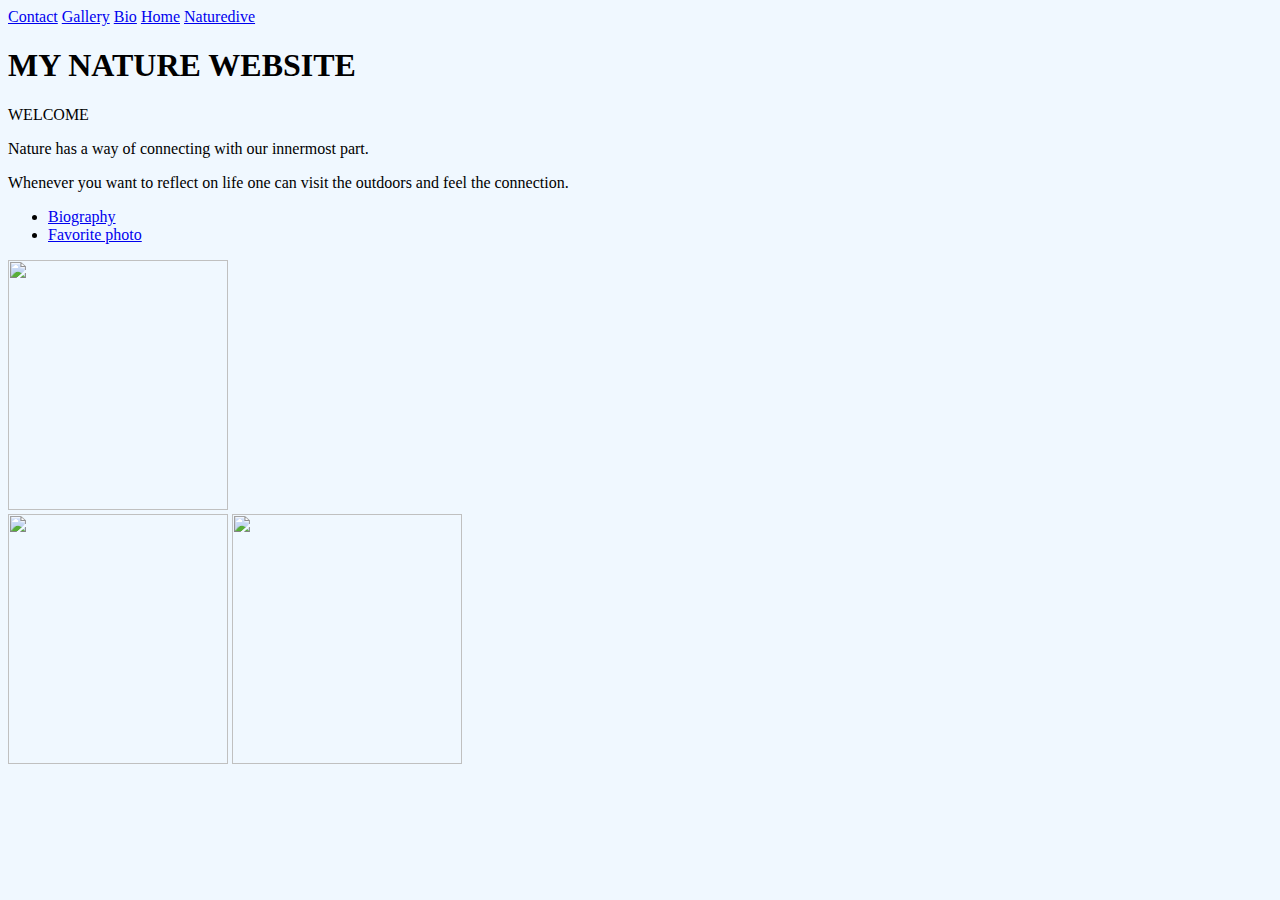
==== index.html @ 11d366f7 "made adjustments" ====
<!DOCTYPE html>
<head>
    <meta charset="UTF-8">
    <meta http-equiv="X-UA-Compatible" content="IE=edge">
    <meta name="viewport" content="width=device-width, initial-scale=1.0">
    <title>Naturedive</title>
    <link rel="stylesheet" href="./about.html/style.css">
</head>
<body style="background-color: aliceblue;">
    <!--Start of the navbar-->
    <header id="home">
        <div class="navbar">
            <a href="#contact">Contact</a>
            <a href="#Gallery">Gallery</a>
            <a href="#bio">Bio</a>
            <a class="active" href="#home">Home</a>
            <a class="logo" href="#">Naturedive</a>

        </div>
    </header>
    
            </div>
        </header
    <body>
    
    <h1>
        MY NATURE WEBSITE
    </h1>
    <p>WELCOME</p>
    <P>
        Nature has a way of connecting with our innermost part.
    </P>
    <P>
        Whenever you want to reflect on life one can visit the outdoors and feel the connection.</P>
    </P>

    <div class="my div">
    <ul>
       <a><li><a href="about.html">Biography</a></li></a>
       <a><li><a href="https://bit.ly/3xOHI9R">Favorite photo</a></li></a>
    </ul>
    <div id ="imageContainer"></div>
    <div class="images">
        <img src="https://bit.ly/2VWWHQU"height="250"width="220">
        <div id="imageContainer"></div>
        <div class="image">
            <img src="./images/blue sky.jpg"height="250"width="220" alt="">
            <img src="./mountains.jpg" height="250" width="230" alt="">
            
        </div>

    </div>

<body>
    
</body>
</html>



</ul>
    </ul>
    </div>
        
    </body>
</html>
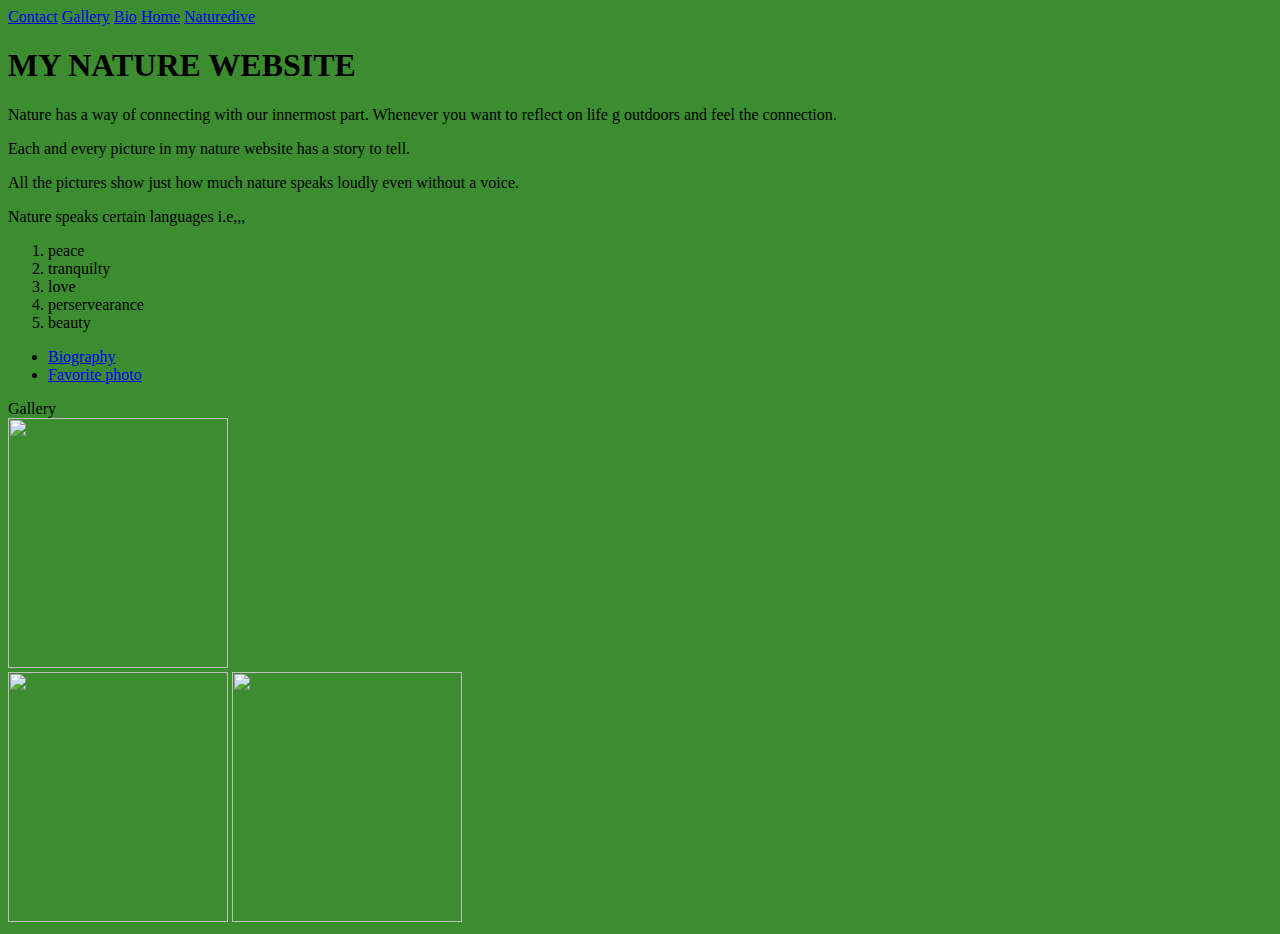
==== commit 52920934: "more changes" ====
--- a/index.html
+++ b/index.html
@@ -4,9 +4,9 @@
     <meta http-equiv="X-UA-Compatible" content="IE=edge">
     <meta name="viewport" content="width=device-width, initial-scale=1.0">
     <title>Naturedive</title>
-    <link rel="stylesheet" href="./about.html/style.css">
+    <link rel="stylesheet" href="/style.css">
 </head>
-<body style="background-color: aliceblue;">
+<body style="background-color: rgb(59, 141, 48);">
     <!--Start of the navbar-->
     <header id="home">
         <div class="navbar">
@@ -26,20 +26,29 @@
     <h1>
         MY NATURE WEBSITE
     </h1>
-    <p>WELCOME</p>
     <P>
         Nature has a way of connecting with our innermost part.
-    </P>
-    <P>
-        Whenever you want to reflect on life one can visit the outdoors and feel the connection.</P>
-    </P>
+        Whenever you want to reflect on life g outdoors and feel the connection.</P>
+    
+<p>Each and every picture in my nature website has a story to tell.</p>
+<p>All the pictures show just how much nature speaks loudly even without a voice.</p>
+<P>Nature speaks certain languages i.e,,,
+    <ol>
+       <li> peace</li>
+       <li>tranquilty</li>
+        <li>love</li>
+       <li>perservearance</li>
+       <li>beauty</li>
+    </ol>
+</P>
+</div>
 
     <div class="my div">
     <ul>
        <a><li><a href="about.html">Biography</a></li></a>
        <a><li><a href="https://bit.ly/3xOHI9R">Favorite photo</a></li></a>
     </ul>
-    <div id ="imageContainer"></div>
+    <div id ="imageContainer">Gallery</div>
     <div class="images">
         <img src="https://bit.ly/2VWWHQU"height="250"width="220">
         <div id="imageContainer"></div>
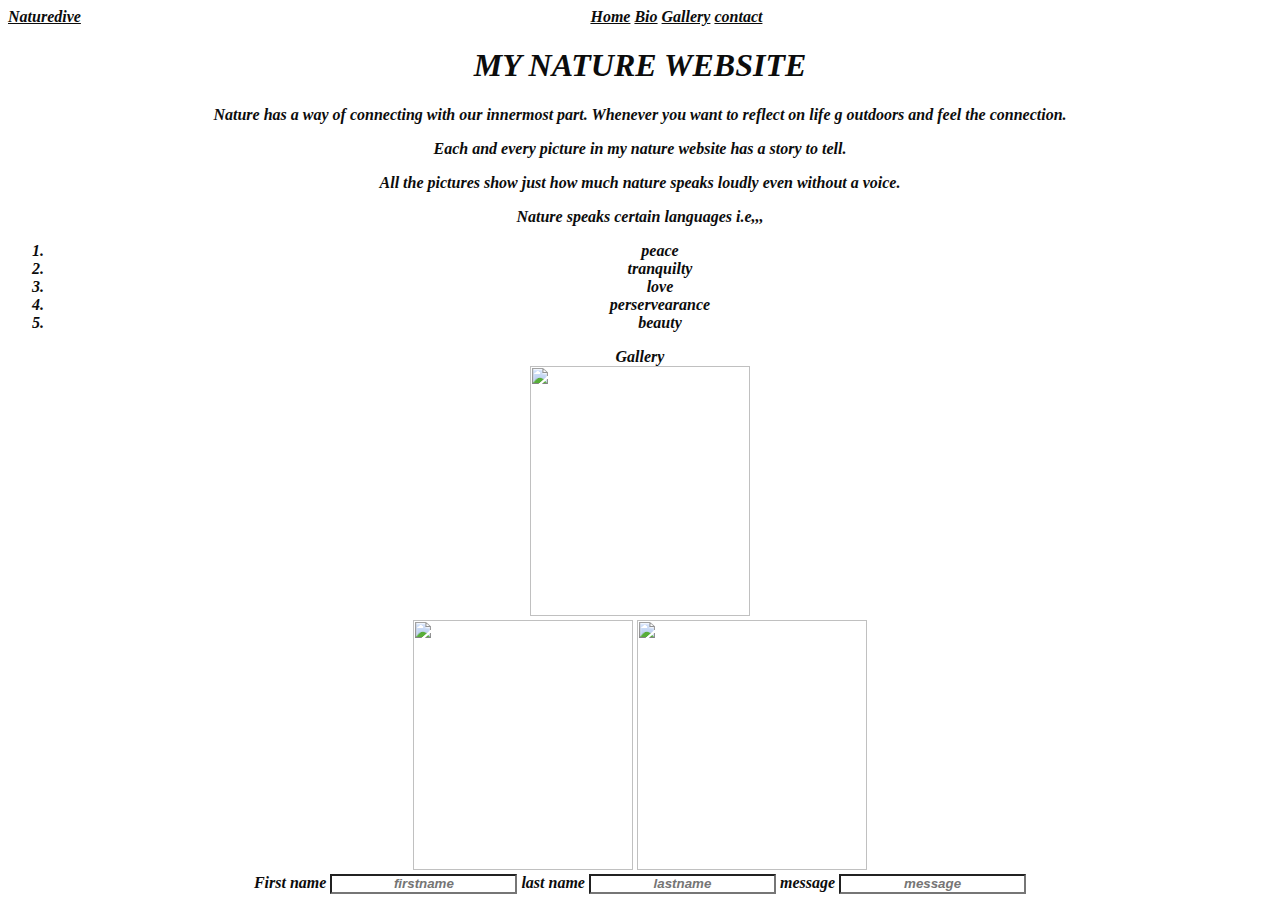
==== commit a7159ad9: "more updates" ====
--- a/index.html
+++ b/index.html
@@ -4,29 +4,24 @@
     <meta http-equiv="X-UA-Compatible" content="IE=edge">
     <meta name="viewport" content="width=device-width, initial-scale=1.0">
     <title>Naturedive</title>
-    <link rel="stylesheet" href="/style.css">
+    <link rel="stylesheet" href="styles.css">
 </head>
-<body style="background-color: rgb(59, 141, 48);">
-    <!--Start of the navbar-->
+<body>
     <header id="home">
         <div class="navbar">
-            <a href="#contact">Contact</a>
+            <a class="logo"href="#">Naturedive</a>
+            <a  href="#home">Home</a>
+            <a href="#bio">Bio</a>
             <a href="#Gallery">Gallery</a>
-            <a href="#bio">Bio</a>
-            <a class="active" href="#home">Home</a>
-            <a class="logo" href="#">Naturedive</a>
+            <a href="#contact">contact</a>
 
         </div>
     </header>
     
-            </div>
-        </header
-    <body>
-    
     <h1>
         MY NATURE WEBSITE
     </h1>
-    <P>
+    <P id="bio">
         Nature has a way of connecting with our innermost part.
         Whenever you want to reflect on life g outdoors and feel the connection.</P>
     
@@ -43,33 +38,33 @@
 </P>
 </div>
 
-    <div class="my div">
+    <div id ="gallery">
     <ul>
-       <a><li><a href="about.html">Biography</a></li></a>
-       <a><li><a href="https://bit.ly/3xOHI9R">Favorite photo</a></li></a>
     </ul>
-    <div id ="imageContainer">Gallery</div>
+    <div id ="Gallery">Gallery</div>
     <div class="images">
         <img src="https://bit.ly/2VWWHQU"height="250"width="220">
         <div id="imageContainer"></div>
         <div class="image">
             <img src="./images/blue sky.jpg"height="250"width="220" alt="">
-            <img src="./mountains.jpg" height="250" width="230" alt="">
+            <img src="./images/blue sky.jpg" height="250" width="230" alt="">
             
         </div>
 
     </div>
+<div id="contact">
+    <form >
+        <label>First name</label>
+        <input type="text" placeholder="firstname">
+        <label> last name</label>
+        <input type="text"placeholder="lastname">
+        <label> message</label>
+        <input type="text"placeholder="message">
+    </form>
 
-<body>
+</div>
+
     
 </body>
 </html>
 
-
-
-</ul>
-    </ul>
-    </div>
-        
-    </body>
-</html>--- a/styles.css
+++ b/styles.css
@@ -0,0 +1,17 @@
+*{
+    color: rgb(12, 12, 12);
+    padding-top: 0mm;
+    text-align: center;
+    font-weight: bolder;
+    font-style: italic;
+    border-bottom-left-radius: inherit;
+}
+.navbar{
+    align nav-left ;
+
+
+}
+.logo{
+    float: left;
+}
+
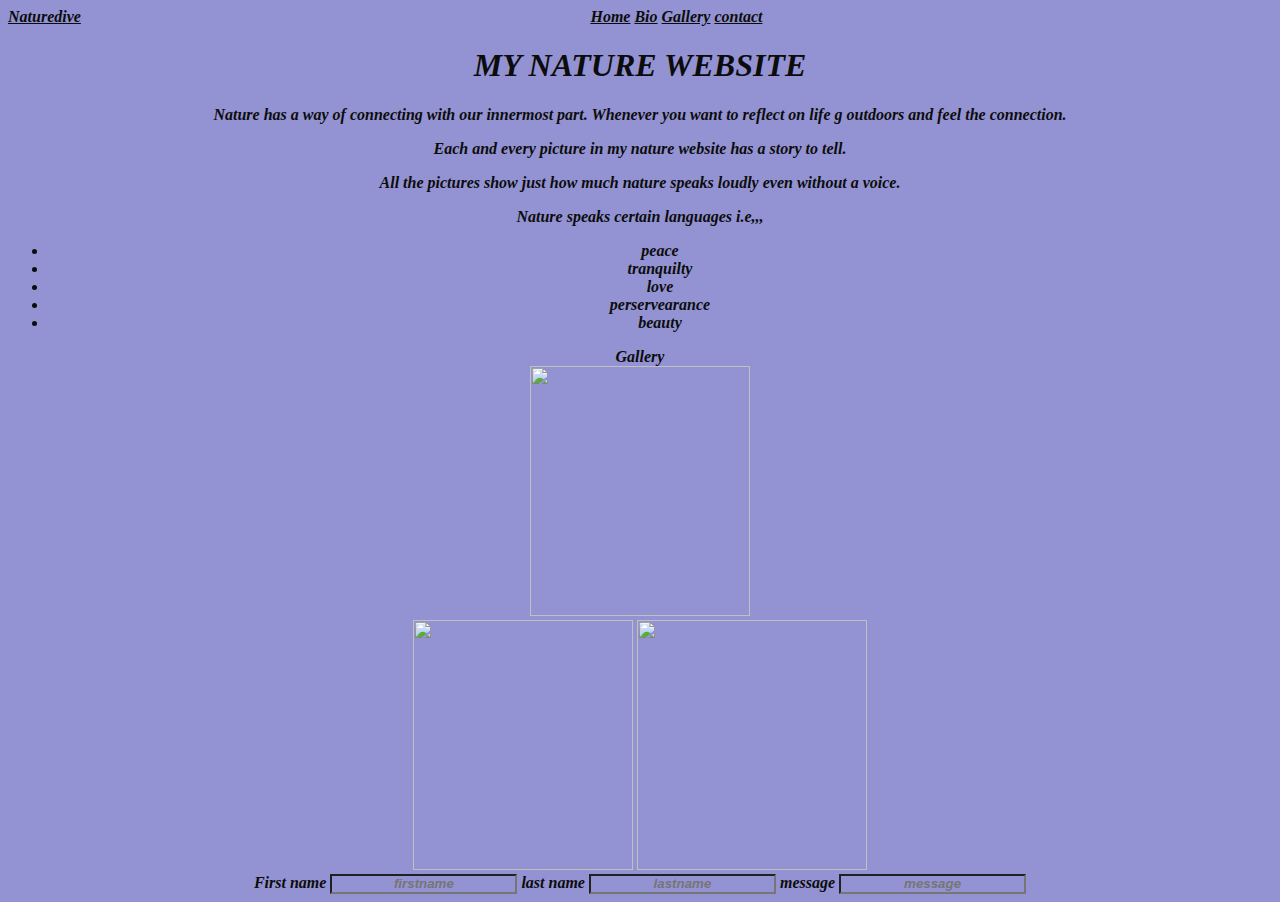
==== commit 085607a9: "more modification" ====
--- a/index.html
+++ b/index.html
@@ -28,13 +28,13 @@
 <p>Each and every picture in my nature website has a story to tell.</p>
 <p>All the pictures show just how much nature speaks loudly even without a voice.</p>
 <P>Nature speaks certain languages i.e,,,
-    <ol>
+    <ul>
        <li> peace</li>
        <li>tranquilty</li>
         <li>love</li>
        <li>perservearance</li>
        <li>beauty</li>
-    </ol>
+    </ul>
 </P>
 </div>
 
@@ -47,7 +47,7 @@
         <div id="imageContainer"></div>
         <div class="image">
             <img src="./images/blue sky.jpg"height="250"width="220" alt="">
-            <img src="./images/blue sky.jpg" height="250" width="230" alt="">
+            <img src="./images/calm.jpg" height="250" width="230" alt="">
             
         </div>
 
--- a/styles.css
+++ b/styles.css
@@ -1,5 +1,6 @@
 *{
     color: rgb(12, 12, 12);
+    background-color: rgb(147, 147, 211);
     padding-top: 0mm;
     text-align: center;
     font-weight: bolder;
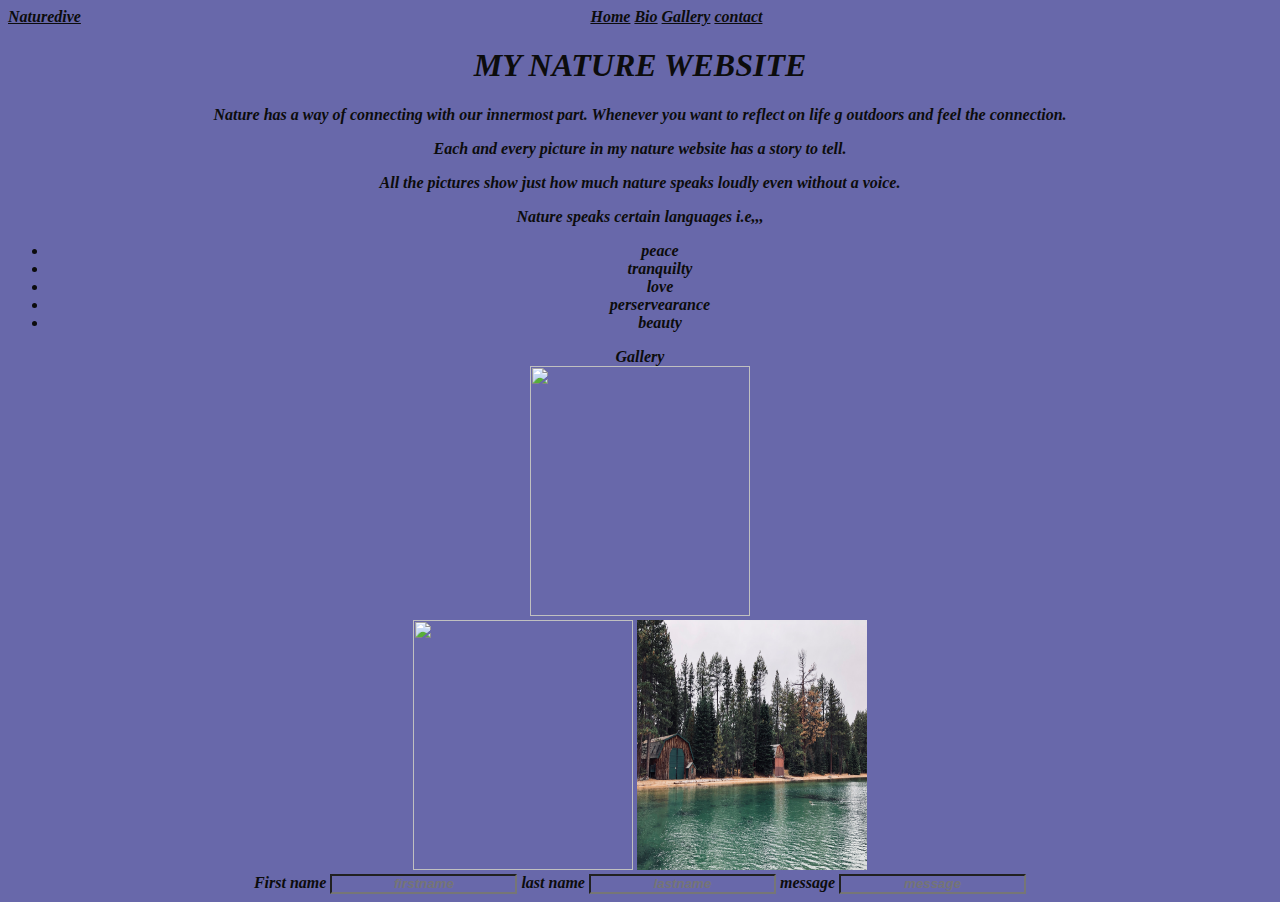
==== commit b4c0cb9d: "add photo" ====
--- a/index.html
+++ b/index.html
@@ -47,7 +47,7 @@
         <div id="imageContainer"></div>
         <div class="image">
             <img src="./images/blue sky.jpg"height="250"width="220" alt="">
-            <img src="./images/calm.jpg" height="250" width="230" alt="">
+            <img src="./images/lake.jpg" height="250" width="230" alt="">
             
         </div>
 
--- a/styles.css
+++ b/styles.css
@@ -1,6 +1,6 @@
 *{
     color: rgb(12, 12, 12);
-    background-color: rgb(147, 147, 211);
+    background-color: rgb(104, 104, 170);
     padding-top: 0mm;
     text-align: center;
     font-weight: bolder;
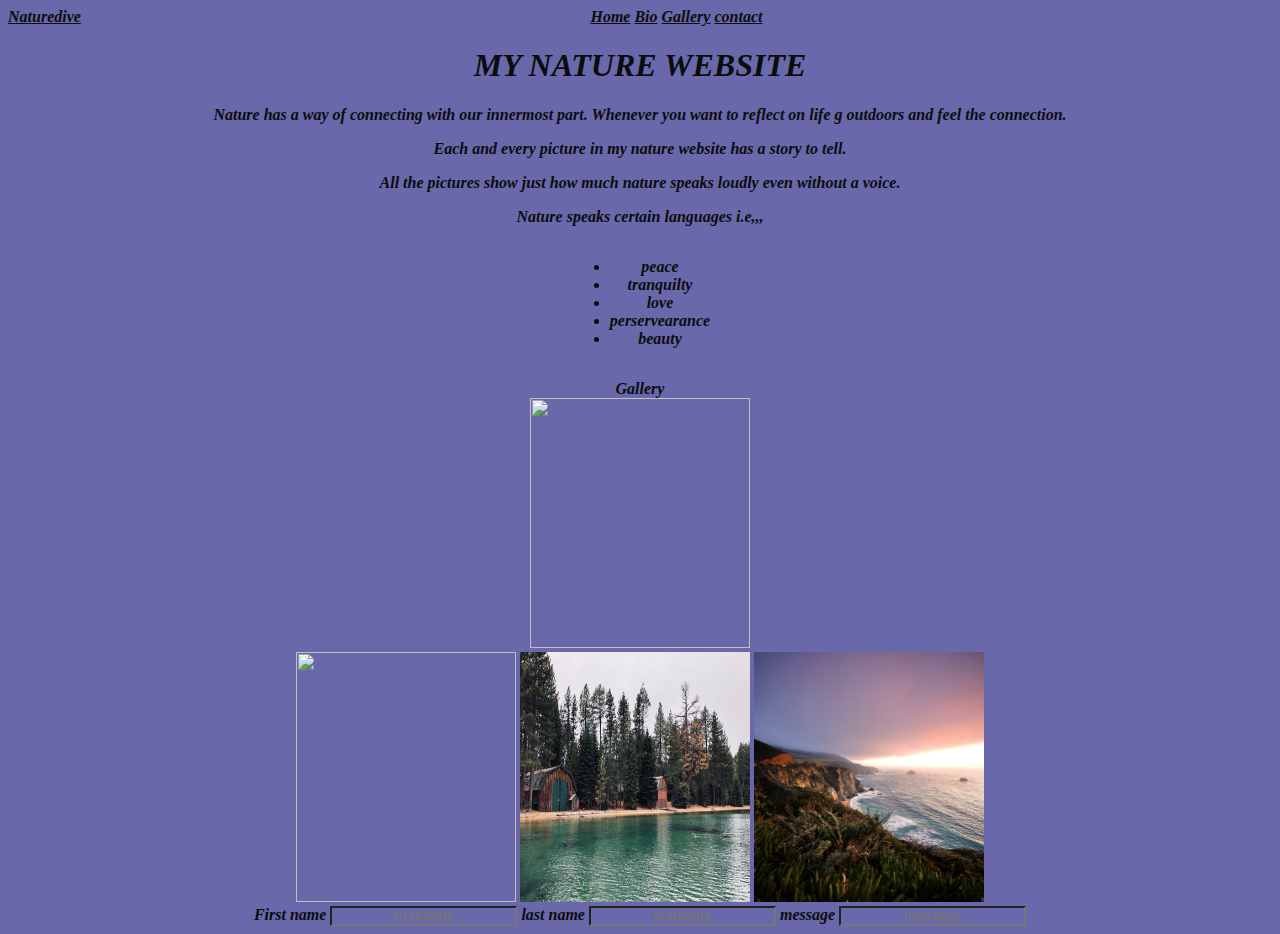
==== commit c3807e06: "final adjustments" ====
--- a/index.html
+++ b/index.html
@@ -27,15 +27,15 @@
     
 <p>Each and every picture in my nature website has a story to tell.</p>
 <p>All the pictures show just how much nature speaks loudly even without a voice.</p>
-<P>Nature speaks certain languages i.e,,,
-    <ul>
+<P>Nature speaks certain languages i.e,,,</P>
+    <ul class="list">
        <li> peace</li>
        <li>tranquilty</li>
         <li>love</li>
        <li>perservearance</li>
        <li>beauty</li>
     </ul>
-</P>
+
 </div>
 
     <div id ="gallery">
@@ -48,6 +48,7 @@
         <div class="image">
             <img src="./images/blue sky.jpg"height="250"width="220" alt="">
             <img src="./images/lake.jpg" height="250" width="230" alt="">
+            <img src="./images/sunset.jpg" height="250" width="230" alt="">
             
         </div>
 
--- a/styles.css
+++ b/styles.css
@@ -8,11 +8,15 @@
     border-bottom-left-radius: inherit;
 }
 .navbar{
-    align nav-left ;
-
+    text-align: center ;
+border: 3px black;
 
 }
 .logo{
     float: left;
 }
+.list{
+    display: inline-block;
+    text-align: left;
 
+}
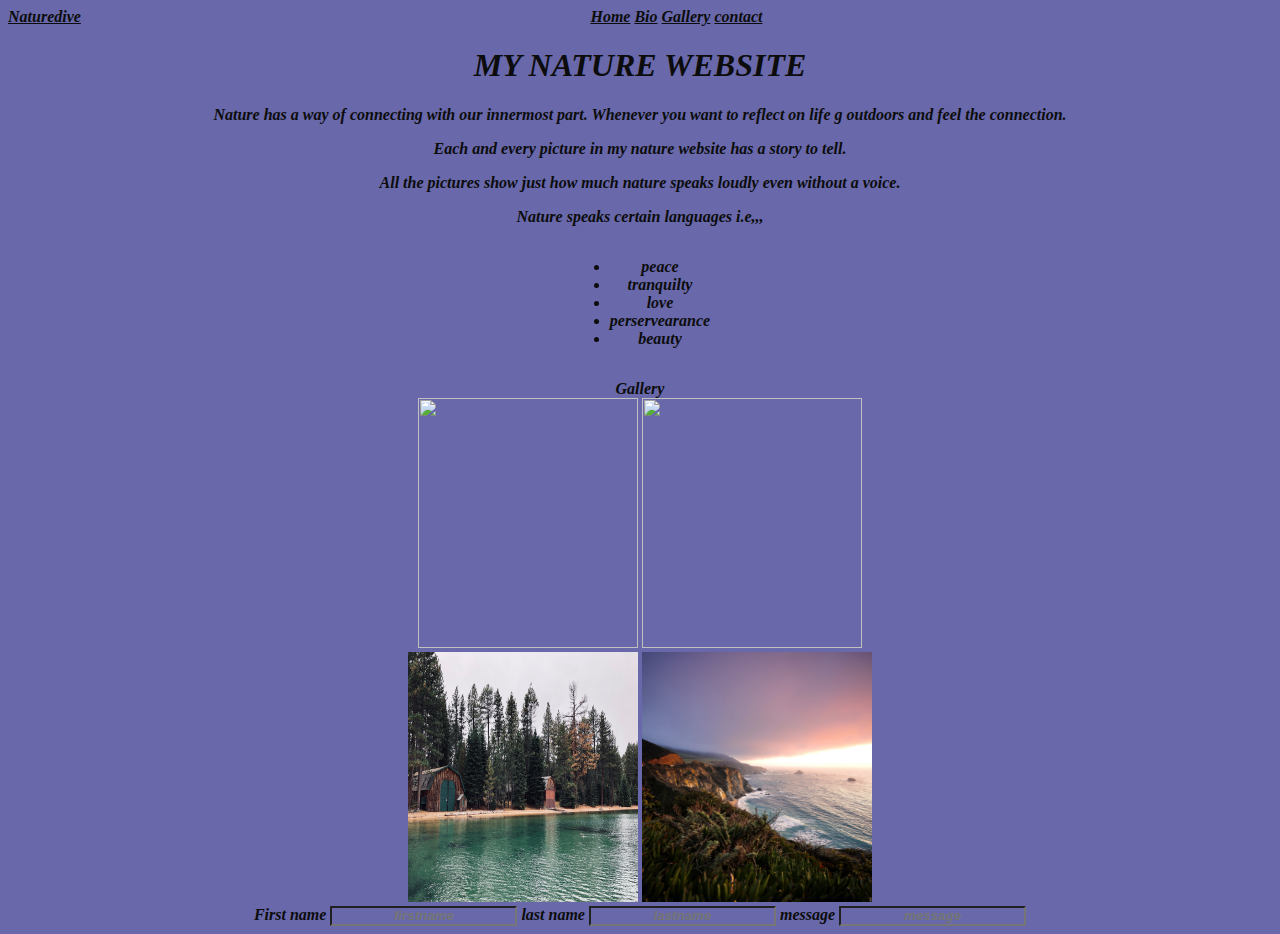
==== commit 922312ab: "allign the image" ====
--- a/index.html
+++ b/index.html
@@ -44,9 +44,9 @@
     <div id ="Gallery">Gallery</div>
     <div class="images">
         <img src="https://bit.ly/2VWWHQU"height="250"width="220">
+        <img src="./images/blue sky.jpg"height="250"width="220" alt="">
         <div id="imageContainer"></div>
         <div class="image">
-            <img src="./images/blue sky.jpg"height="250"width="220" alt="">
             <img src="./images/lake.jpg" height="250" width="230" alt="">
             <img src="./images/sunset.jpg" height="250" width="230" alt="">
             
